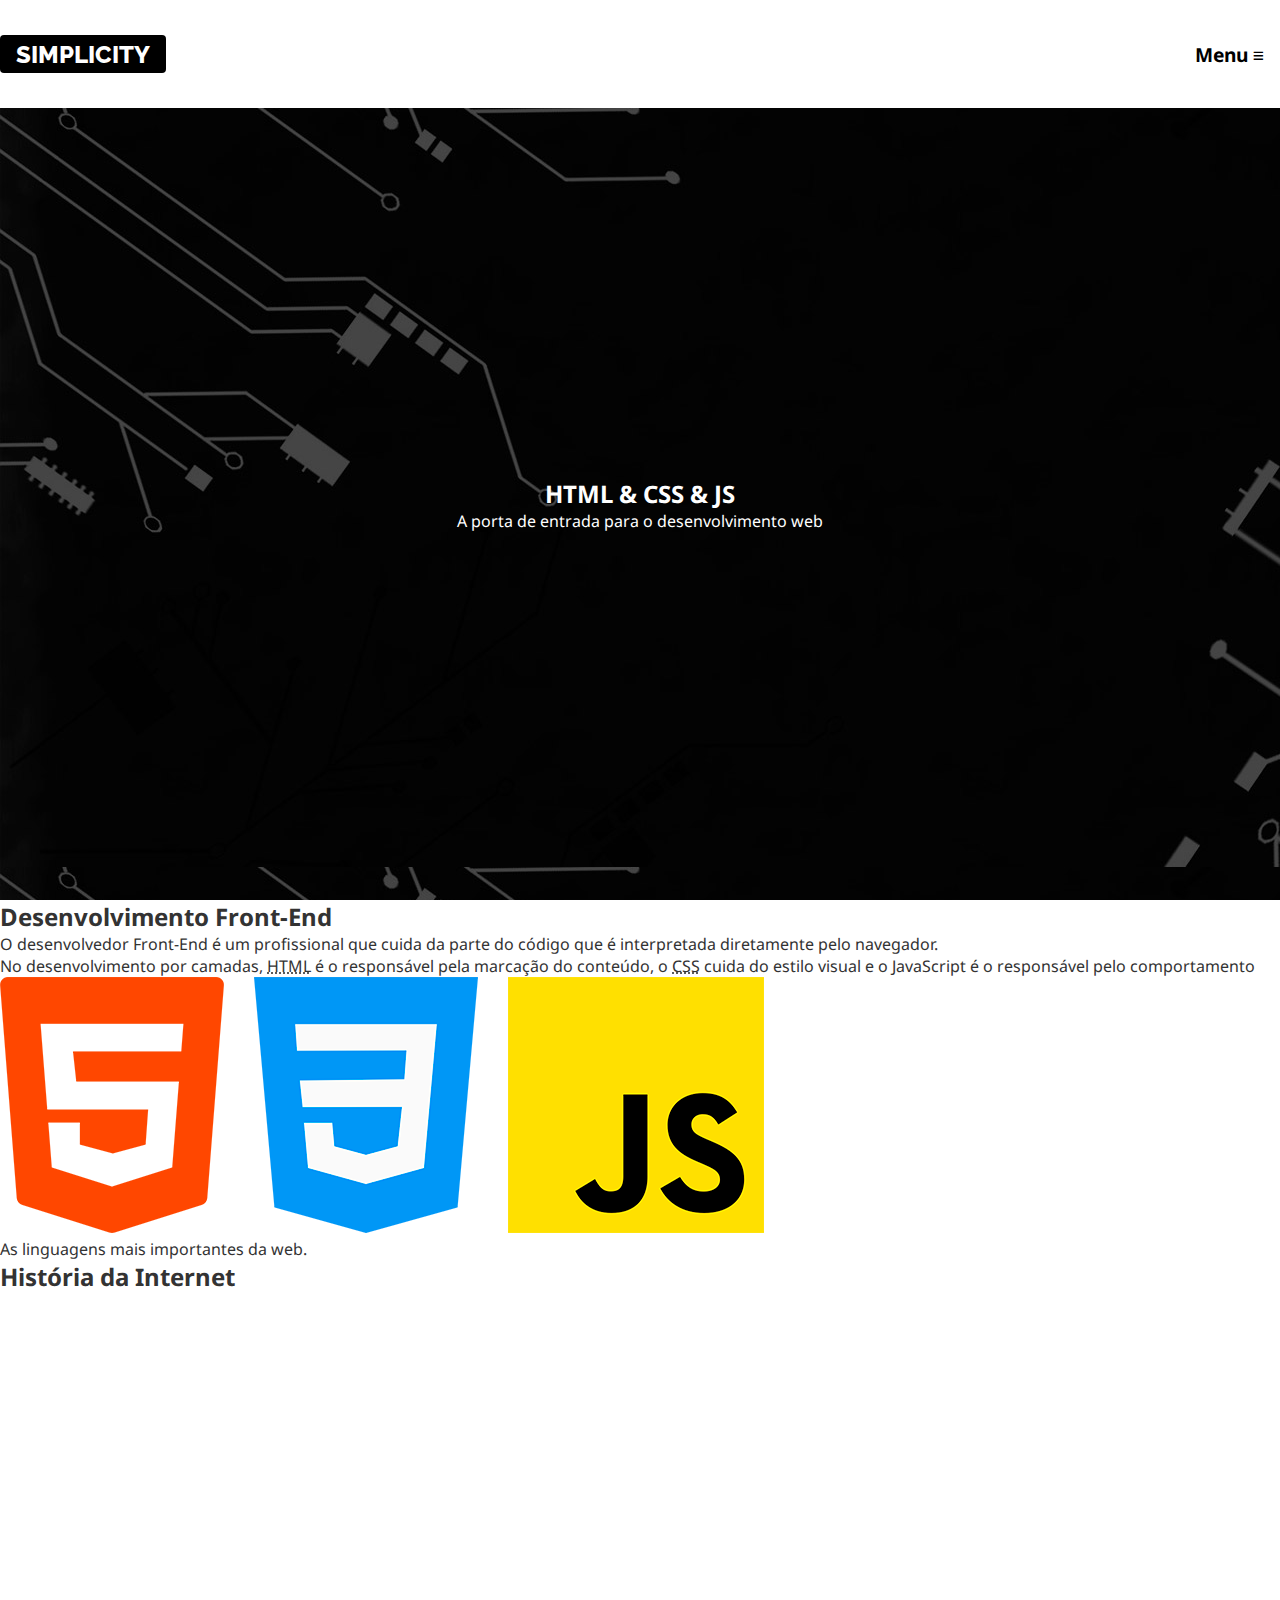
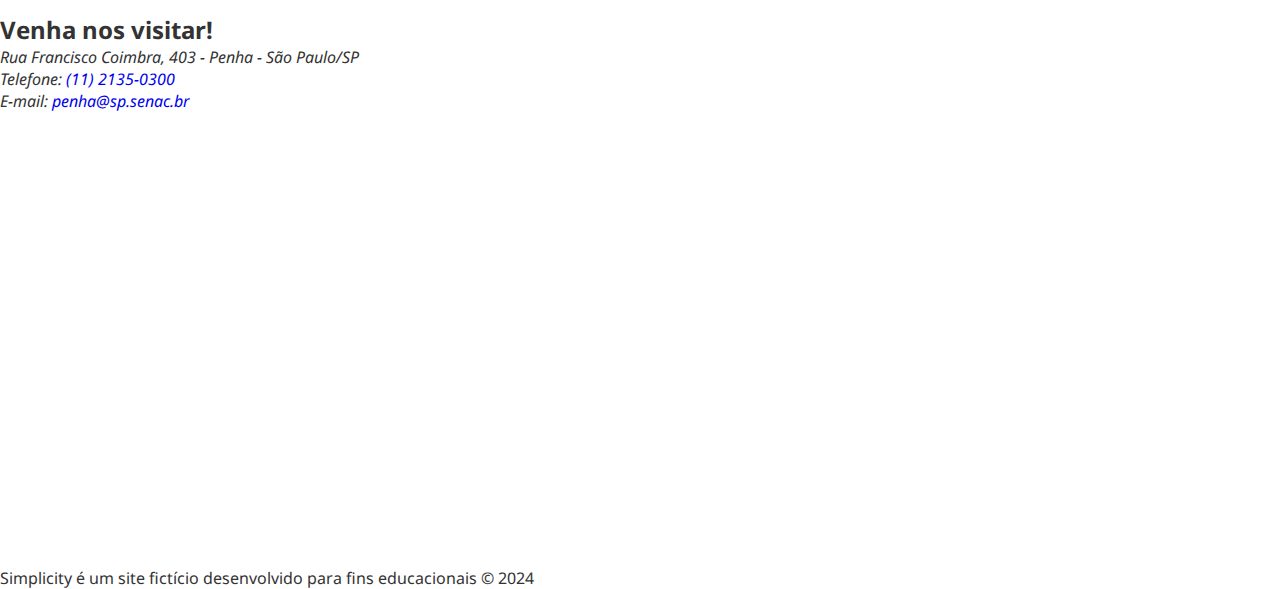
==== index.html @ c29779e2 "Add files via upload" ====
<!DOCTYPE html>
<html lang="pt-br">
    <head>
        <meta charset="UTF-8">
        <meta name="viewport" content="width=device-width, initial-scale=1.0">
        <title>Simplicity</title>

        <!-- Importação das fontes do Google (deve vir primeiro, antes do CSS) -->
        <link rel="preconnect" href="https://fonts.googleapis.com">
        <link rel="preconnect" href="https://fonts.gstatic.com" crossorigin>
        <link href="https://fonts.googleapis.com/css2?family=Noto+Sans:ital,wght@0,100..900;1,100..900&family=Raleway:ital,wght@0,100..900;1,100..900&display=swap" rel="stylesheet">

        <link rel="stylesheet" href="css/estilos.css"> <!-- CTRL + CLique em cima do "css/estilos.css". Abrirá uma mensagem de erro perguntando se quer criar este arquivo -->
    </head>
<body>

    <header class="topo">
        <h1 class="titulo">
            <a href="index.html">Simplicity</a>
        </h1>
        <nav class="menu">
            <h2 class="titulo-menu"><a href="">Menu &equiv;</a></h2>
            <ul class="links-menu"> <!-- Acrescentar o "aberto após o "links-menu" para mostrar o que faz-->
                <li><a href="">Home</a></li>
                <li><a href="">Produtos</a></li>
                <li><a href="">Serviços</a></li>
                <li><a href="">Contato</a></li>
            </ul>
        </nav>
    </header>

    <main class="conteudo">

        <article class="destaque">
            <h2>HTML & CSS & JS</h2>
            <p>A porta de entrada para o desenvolvimento web</p>
        </article>

        <article class="front-end">
            <h2>Desenvolvimento Front-End</h2>
            <p>O desenvolvedor Front-End é um profissional que cuida da parte do código que é interpretada diretamente pelo navegador.</p>
            <p>No desenvolvimento por camadas, <abbr title="HyperText Markup Language">HTML</abbr> é o responsável pela marcação do conteúdo, o <abbr title="Cascading Style Sheets">CSS</abbr> cuida do estilo visual e o JavaScript é o responsável pelo comportamento</p>
            <figure>
                <img src="imagens/tecnologias.png" alt="Logotipo das linguagens HTML5, CSS3 e JavaScript">
                <figcaption>As linguagens mais importantes da web.</figcaption>
            </figure>
        </article>

        <article class="historia">
            <h2>História da Internet</h2>
            <iframe height="315" src="https://www.youtube.com/embed/jlkvzcG1UMk?si=njNViR3gqOXb4BlW" title="YouTube video player" frameborder="0" allow="accelerometer; autoplay; clipboard-write; encrypted-media; gyroscope; picture-in-picture; web-share" referrerpolicy="strict-origin-when-cross-origin" allowfullscreen></iframe>
        </article>

        <article class="localizacao">
            <h2>Venha nos visitar!</h2>
            <address> <!-- Tag usada para incluir endereços, todos irão dentro do <address> -->
                Rua Francisco Coimbra, 403 - Penha - São Paulo/SP <br> 
                Telefone: <a href="tel:1121350300">(11) 2135-0300</a> <br>
                E-mail: <a href="mailto:penha@sp.senac.br">penha@sp.senac.br</a>
            </address>
            <iframe src="https://www.google.com/maps/embed?pb=!1m18!1m12!1m3!1d228.63588889920658!2d-46.54060413311025!3d-23.526235375498498!2m3!1f0!2f0!3f0!3m2!1i1024!2i768!4f13.1!3m3!1m2!1s0x94ce5e45de28bb23%3A0x1d2ed3122aae28a7!2sSenac%20Penha!5e0!3m2!1spt-BR!2sbr!4v1727264601780!5m2!1spt-BR!2sbr" height="450" style="border:0;" allowfullscreen="" loading="lazy" referrerpolicy="no-referrer-when-downgrade"></iframe>
        </article>

    </main>

    <footer>
        <p>Simplicity é um site fictício desenvolvido para fins educacionais &copy; <time>2024</time></p>
    </footer>
    
</body>
</html>
---- css/estilos.css ----
*, *::after, *::before { box-sizing: border-box; }

/* Declarado no root para que fique de forma global, para que seja aplicada em toda a página de acordo a necessidade. */
/* Declaração de variáveis para paleta de cores */
:root {
    --cor-titulo: #4d4d4d;
    --cor-texto: #333;
    --cor-escura: #000;
    --cor-clara: #fff;
    --cor-intermediaria: #ececec;
}

/* Reset em alguns elementos usados neste projeto */
body, h1, h2, p, figure, .links-menu {
    margin: 0;
    padding: 0;
    list-style: none; /*Removendo marcadores da lista ul */
}

/* Importante para uso da medida relativa REM */
html { font-size: 16px; }

/* Fontes que tem espaço deverão estar entre "" */
body {
    font-family: "Noto Sans", sans-serif;
    color: var(--cor-texto);
}

img { max-width: 100%;}

/* Links sem underline */
a { text-decoration: none;}

.titulo {
    font-family: Raleway, sans-serif;

    /* transformar a letra em maiusculo */
    text-transform: uppercase;

    /* Nível de negrito, algumas fontes dão essa opção no google fonts */
    font-weight: 800;
    font-size: 1.5rem;

    /* Formatando o link dentro do h1 */
    a {
        background-color: var(--cor-escura);
        color: var(--cor-clara);
        padding: 0.3rem 1rem;
        border-radius: 4px;
    }
}

.topo {
    /* background-color: yellow ; */ /* ver como irá se comportar */
    
    /*viewport height, deixa o espaço variável de acordo com a viewport */
    height: 12vh; 
    /* height: 150px; provisório */
    
    display: flex;
    justify-content: space-between;
    align-items: center;
}

/* class + a, por se tratar de um link. Assim será configurado os dois */
.titulo-menu a {
    color: var(--cor-escura);
    font-size: 1.2rem;
    
    /* background-color: aquamarine; */ /*ver como o .titulo-menu se comporta */

    padding: 1rem;

    /* Vai fazer com que o "menu" não sobreponha/invade as demais oções da lista */
    display: inline-block;
}

/* poderia ser: 
.titulo-menu a:hover
.links-menu a:hover
como existe a class menu no nav, já irá agrupar tudo, então usaremos: */
.menu a:hover, .menu a:focus {
    background-color: var(--cor-intermediaria);
}

/* Estilos para lista ul contida no menu nav */
.links-menu {

    /* Atenção! Neste ponto, fazemos com que os links do menu iniciem escondidos (display:none) em telas pequenas. Posteriormente, com a ajuda do CSS combinado com o JS, faremos os comandos necessários para exibir/esconder de forma alternada. */
    display: none;

    /* Formatação dos links */
    a {
        color: var(--cor-escura);
        font-weight: bold;
        /* background-color: yellow; */
        height: 50px;
        display: flex;
        justify-content: center;
        align-items: center;
    }
}

.links-menu.aberto {

    /* Ativamos o flex para anular o display:none (fazendo os links aparecerem) e ao mesmo tempo ter os recursos do flex. */
    display: flex;

    /* Mudamos a direção para coluna para voltar a exibir um link em cima do outro. */
    flex-direction: column;

    /* Usamos o position e coordenadas para ajustara posição e o tamanho que os links ocuparam na tela logo abaixo da palavra Menu. */
    position: absolute;
    left: 0;
    right: 0;

    background-color: var(--cor-clara);
}

/* Exercícios */

/* 

1) Crie uma regra específica para formatar o artigo "Destaque" com as seguintes configurações:

- Altura de 88vh
- Imagem de fundo (fundo-destaque)
- Imagem de fundo deve ficar parada
- Use o flex para alinhar totalmente no meio
- Use o flex para garantir que os textos fiquem um em cima do outro

2) Crie uma regra para formatar os "h2" e o "p" contidos no "Destaque". Faça com que os textos fiquem centralizados com a cor clada.

*/

.destaque {
    height: 88vh;
    background-image: url(/imagens/fundo-destaque.jpg);
    /* background-repeat: no-repeat; */
    position: static;
    display: flex;
    justify-content: center;
    align-items: center;

    flex-direction: column;
    /* Também pode ser feito assim: */
    /* flex-wrap: wrap;
    align-content: center; */

    h2, p {
        text-align: center;
        color: var(--cor-clara);
    }
}
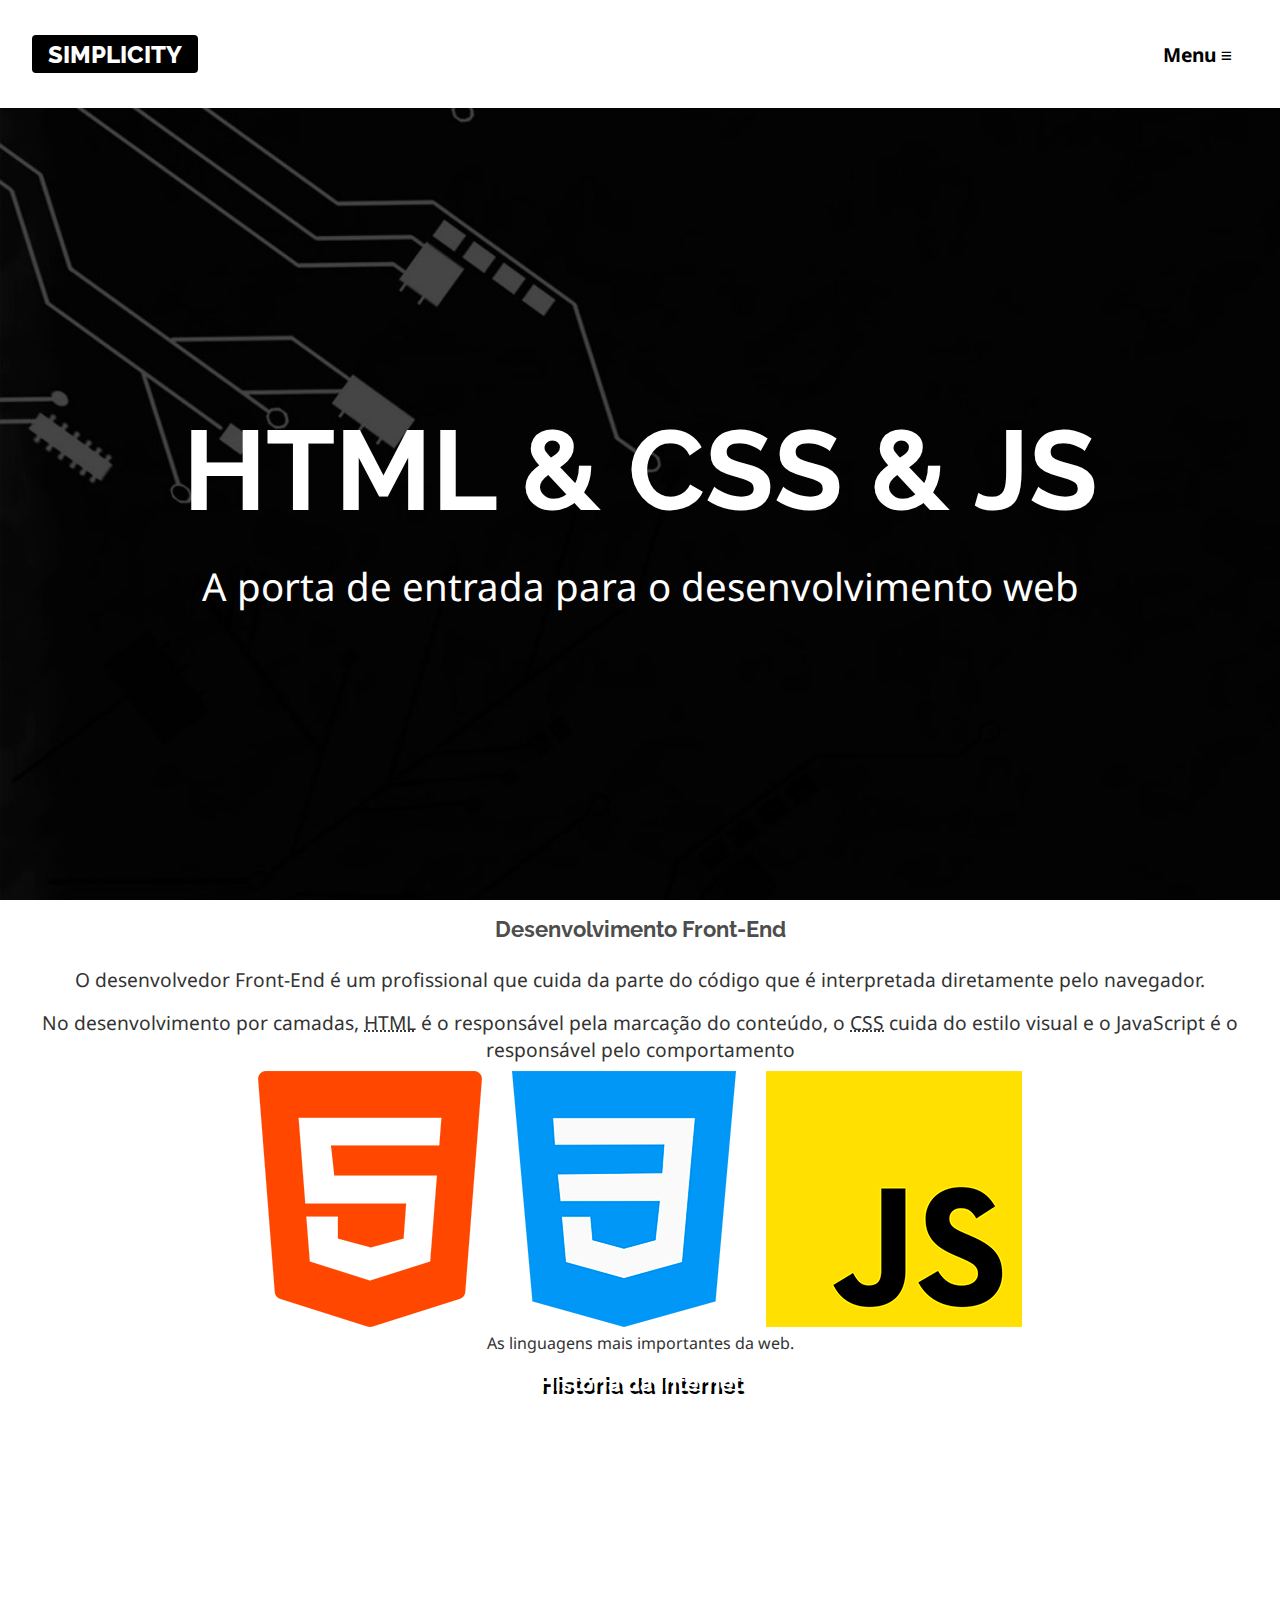
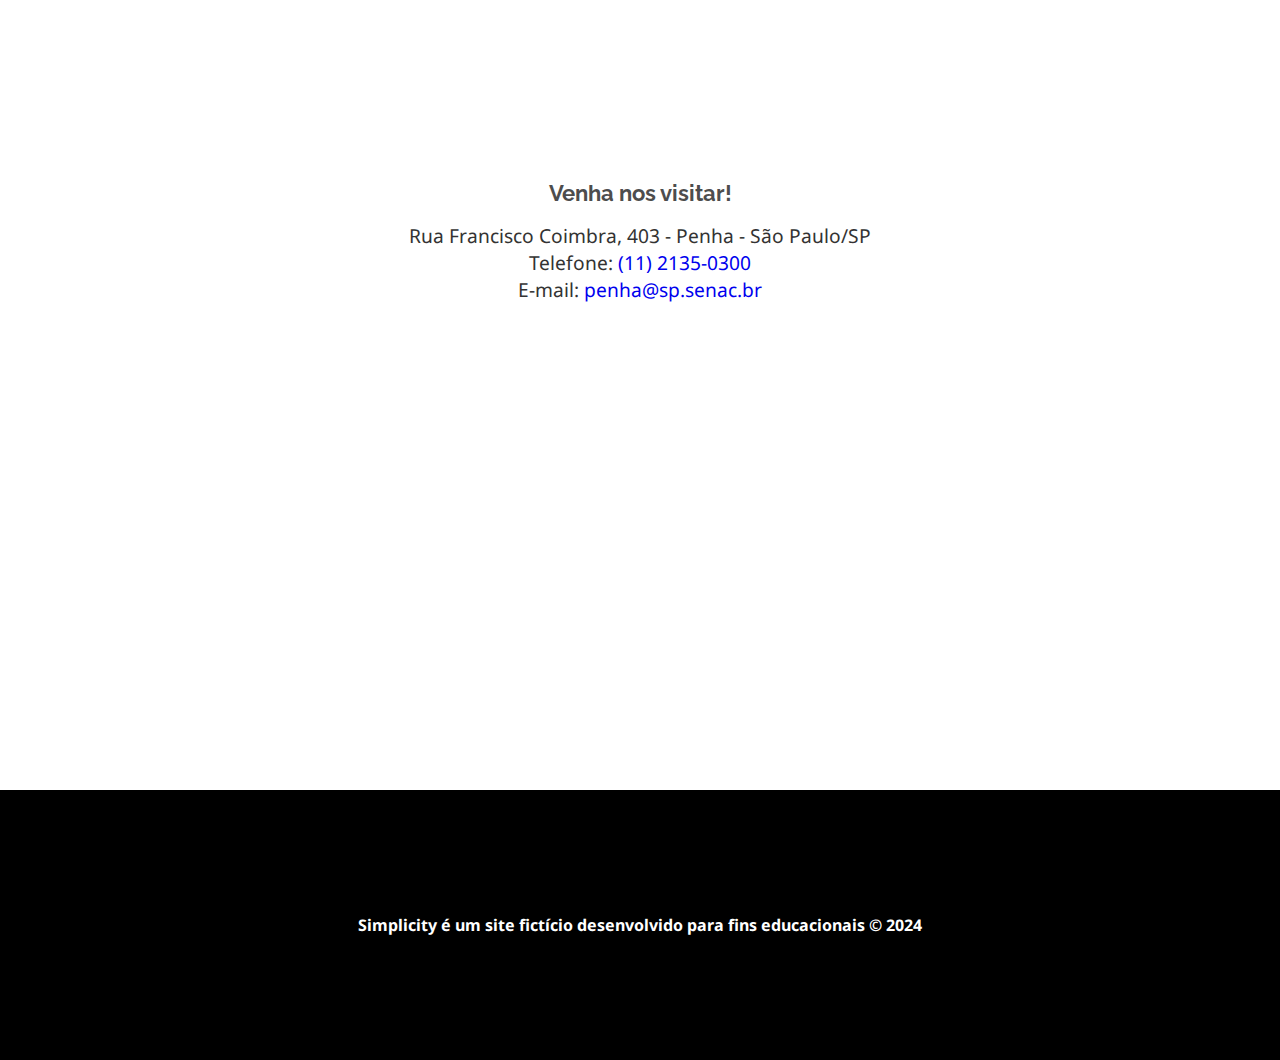
==== commit 3ba112a9: "Modificado Index e Css" ====
--- a/index.html
+++ b/index.html
@@ -15,6 +15,7 @@
 <body>
 
     <header class="topo">
+    <div class="limitador">
         <h1 class="titulo">
             <a href="index.html">Simplicity</a>
         </h1>
@@ -27,6 +28,7 @@
                 <li><a href="">Contato</a></li>
             </ul>
         </nav>
+    </div>
     </header>
 
     <main class="conteudo">
@@ -36,7 +38,7 @@
             <p>A porta de entrada para o desenvolvimento web</p>
         </article>
 
-        <article class="front-end">
+        <article class="front-end limitador">
             <h2>Desenvolvimento Front-End</h2>
             <p>O desenvolvedor Front-End é um profissional que cuida da parte do código que é interpretada diretamente pelo navegador.</p>
             <p>No desenvolvimento por camadas, <abbr title="HyperText Markup Language">HTML</abbr> é o responsável pela marcação do conteúdo, o <abbr title="Cascading Style Sheets">CSS</abbr> cuida do estilo visual e o JavaScript é o responsável pelo comportamento</p>
--- a/css/estilos.css
+++ b/css/estilos.css
@@ -1,7 +1,5 @@
 *, *::after, *::before { box-sizing: border-box; }
 
-/* Declarado no root para que fique de forma global, para que seja aplicada em toda a página de acordo a necessidade. */
-/* Declaração de variáveis para paleta de cores */
 :root {
     --cor-titulo: #4d4d4d;
     --cor-texto: #333;
@@ -10,14 +8,12 @@
     --cor-intermediaria: #ececec;
 }
 
-/* Reset em alguns elementos usados neste projeto */
 body, h1, h2, p, figure, .links-menu {
     margin: 0;
     padding: 0;
-    list-style: none; /*Removendo marcadores da lista ul */
-}
-
-/* Importante para uso da medida relativa REM */
+    list-style: none; /*Remove marcadores da lista ul */
+}
+
 html { font-size: 16px; }
 
 /* Fontes que tem espaço deverão estar entre "" */
@@ -28,9 +24,9 @@
 
 img { max-width: 100%;}
 
-/* Links sem underline */
 a { text-decoration: none;}
 
+/* h1 */
 .titulo {
     font-family: Raleway, sans-serif;
 
@@ -41,7 +37,6 @@
     font-weight: 800;
     font-size: 1.5rem;
 
-    /* Formatando o link dentro do h1 */
     a {
         background-color: var(--cor-escura);
         color: var(--cor-clara);
@@ -50,50 +45,46 @@
     }
 }
 
+/* header */
 .topo {
-    /* background-color: yellow ; */ /* ver como irá se comportar */
+    position: sticky;
+    top: 0;
+    background-color: var(--cor-clara);
+
+    .limitador {
+        height: 12vh; 
+        display: flex;
+        justify-content: space-between;
+        align-items: center;     
+    }
     
-    /*viewport height, deixa o espaço variável de acordo com a viewport */
-    height: 12vh; 
-    /* height: 150px; provisório */
+}
+
+/* classe .limitador de uso geral: Sempre terá largura de 95vw e margin auto, não importando onde será aplicada. */
+.limitador {
+    width: 95vw;
+    margin: auto;
     
-    display: flex;
-    justify-content: space-between;
-    align-items: center;
-}
-
-/* class + a, por se tratar de um link. Assim será configurado os dois */
+}
+
+/* h2 */
 .titulo-menu a {
     color: var(--cor-escura);
     font-size: 1.2rem;
-    
-    /* background-color: aquamarine; */ /*ver como o .titulo-menu se comporta */
-
     padding: 1rem;
-
-    /* Vai fazer com que o "menu" não sobreponha/invade as demais oções da lista */
     display: inline-block;
 }
 
-/* poderia ser: 
-.titulo-menu a:hover
-.links-menu a:hover
-como existe a class menu no nav, já irá agrupar tudo, então usaremos: */
 .menu a:hover, .menu a:focus {
     background-color: var(--cor-intermediaria);
 }
 
-/* Estilos para lista ul contida no menu nav */
 .links-menu {
-
-    /* Atenção! Neste ponto, fazemos com que os links do menu iniciem escondidos (display:none) em telas pequenas. Posteriormente, com a ajuda do CSS combinado com o JS, faremos os comandos necessários para exibir/esconder de forma alternada. */
     display: none;
 
-    /* Formatação dos links */
     a {
         color: var(--cor-escura);
         font-weight: bold;
-        /* background-color: yellow; */
         height: 50px;
         display: flex;
         justify-content: center;
@@ -113,42 +104,114 @@
     position: absolute;
     left: 0;
     right: 0;
-
     background-color: var(--cor-clara);
 }
-
-/* Exercícios */
-
-/* 
-
-1) Crie uma regra específica para formatar o artigo "Destaque" com as seguintes configurações:
-
-- Altura de 88vh
-- Imagem de fundo (fundo-destaque)
-- Imagem de fundo deve ficar parada
-- Use o flex para alinhar totalmente no meio
-- Use o flex para garantir que os textos fiquem um em cima do outro
-
-2) Crie uma regra para formatar os "h2" e o "p" contidos no "Destaque". Faça com que os textos fiquem centralizados com a cor clada.
-
-*/
 
 .destaque {
     height: 88vh;
     background-image: url(/imagens/fundo-destaque.jpg);
     /* background-repeat: no-repeat; */
-    position: static;
+    background-attachment: fixed;
+    background-size: cover;
     display: flex;
     justify-content: center;
     align-items: center;
-
     flex-direction: column;
-    /* Também pode ser feito assim: */
-    /* flex-wrap: wrap;
-    align-content: center; */
 
     h2, p {
         text-align: center;
         color: var(--cor-clara);
-    }
-}+        animation-name: animaDestaque;
+        animation-duration: 5s;
+    }
+
+    h2 {font-size: clamp(3rem, 10vw, 7rem);}
+
+    p {
+        font-size: clamp(1.5rem, 3vw, 3rem);
+        animation-delay: 2s;
+        /* Especificar que a animação deve aplicar seus estilos ao elemento antes que a animação comece. O elemento assume o primeiro Kayframe(from), */
+        animation-fill-mode: backwards;
+    }
+}
+
+/* Sobre função clamp() 
+Função útil para redimensionamento responsivo de acordo com critérios de tamanhos minimo, ideal?variavel/responsivo e máximo. Uso mais comum é para textos responsivos, mas pode ser usado com qualquer propriedade que envolva tamanhos (width, heigth etc)
+
+clamp(
+    tamanho minimo,
+    tamanho ideal/variavel/responsivo,
+    tamanho maximo
+    )
+*/
+
+@keyframes animaDestaque {
+    from {
+        opacity: 0;
+        transform: scale(0.3);
+    }
+
+    to {
+        opacity: 1;
+        transform: scale(1);
+    }
+}
+
+article {
+    h2 {
+    padding: 1rem;
+    font-size: 1.4rem;
+    font-family: Raleway, sans-serif;
+    color: var(--cor-titulo);
+    }
+
+    p {
+        padding: .5rem 0;
+        font-size: 1.2rem;
+    }
+
+    address {
+        font-style: normal;
+        font-size: 1.2rem;
+    }
+}
+
+.front-end, .historia, .localizacao {
+    text-align: center;
+}
+
+.historia {
+    background-image: url(../imagens/fundo-madeira.jpg);
+    background-size: cover;
+    background-attachment: fixed;
+
+    h2 {
+        color: var(--cor-clara);
+        text-shadow: 3px 3px rgb(0, 0, 0);
+    }
+
+    iframe {
+        width: 100%;
+        max-width: 700px;
+        margin-bottom: 2rem;
+    }
+}
+
+.localizacao {
+    iframe {
+        width: 100%;
+        margin-top: 2rem;
+    }
+}
+
+footer {
+    background-color: #000;
+    color: var(--cor-clara);
+    height: 30vh;
+    font-weight: bold;
+    text-align: center;
+    display: flex;
+    justify-content: center;
+    align-items: center;
+}
+
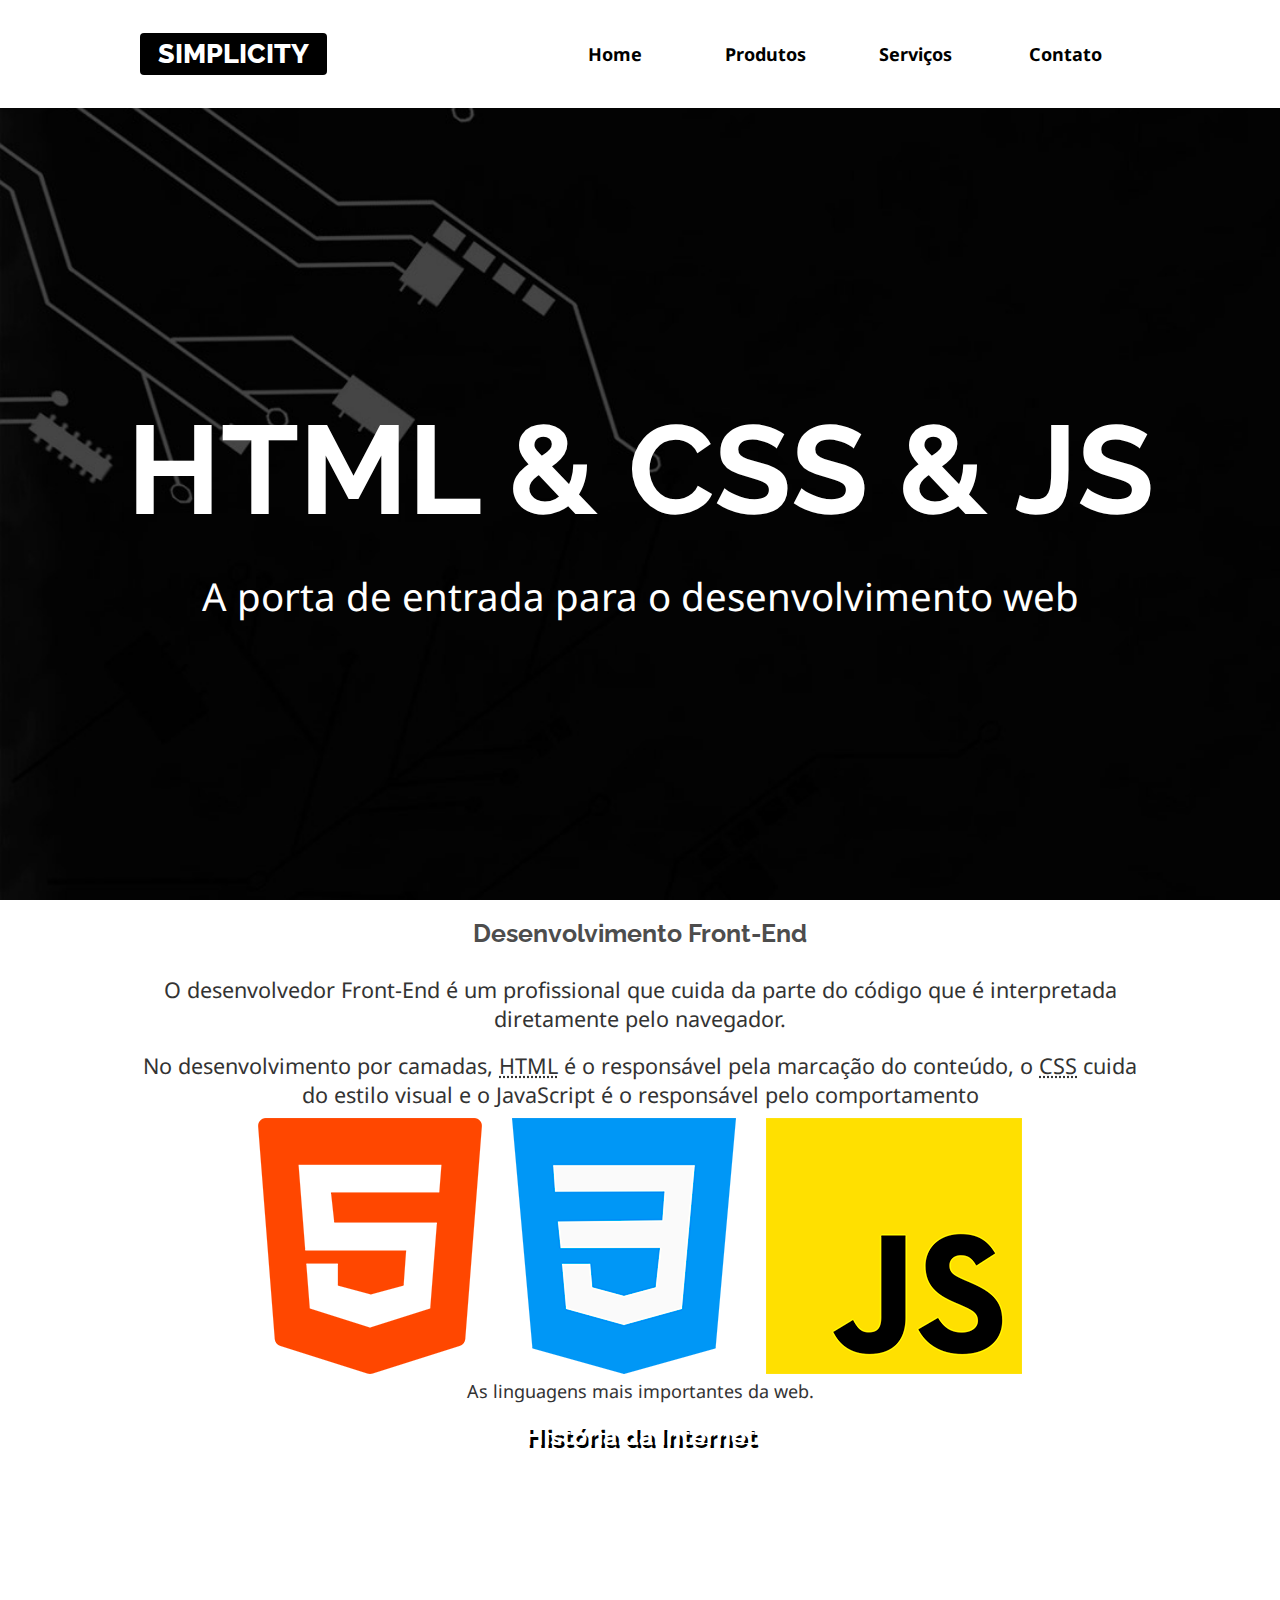
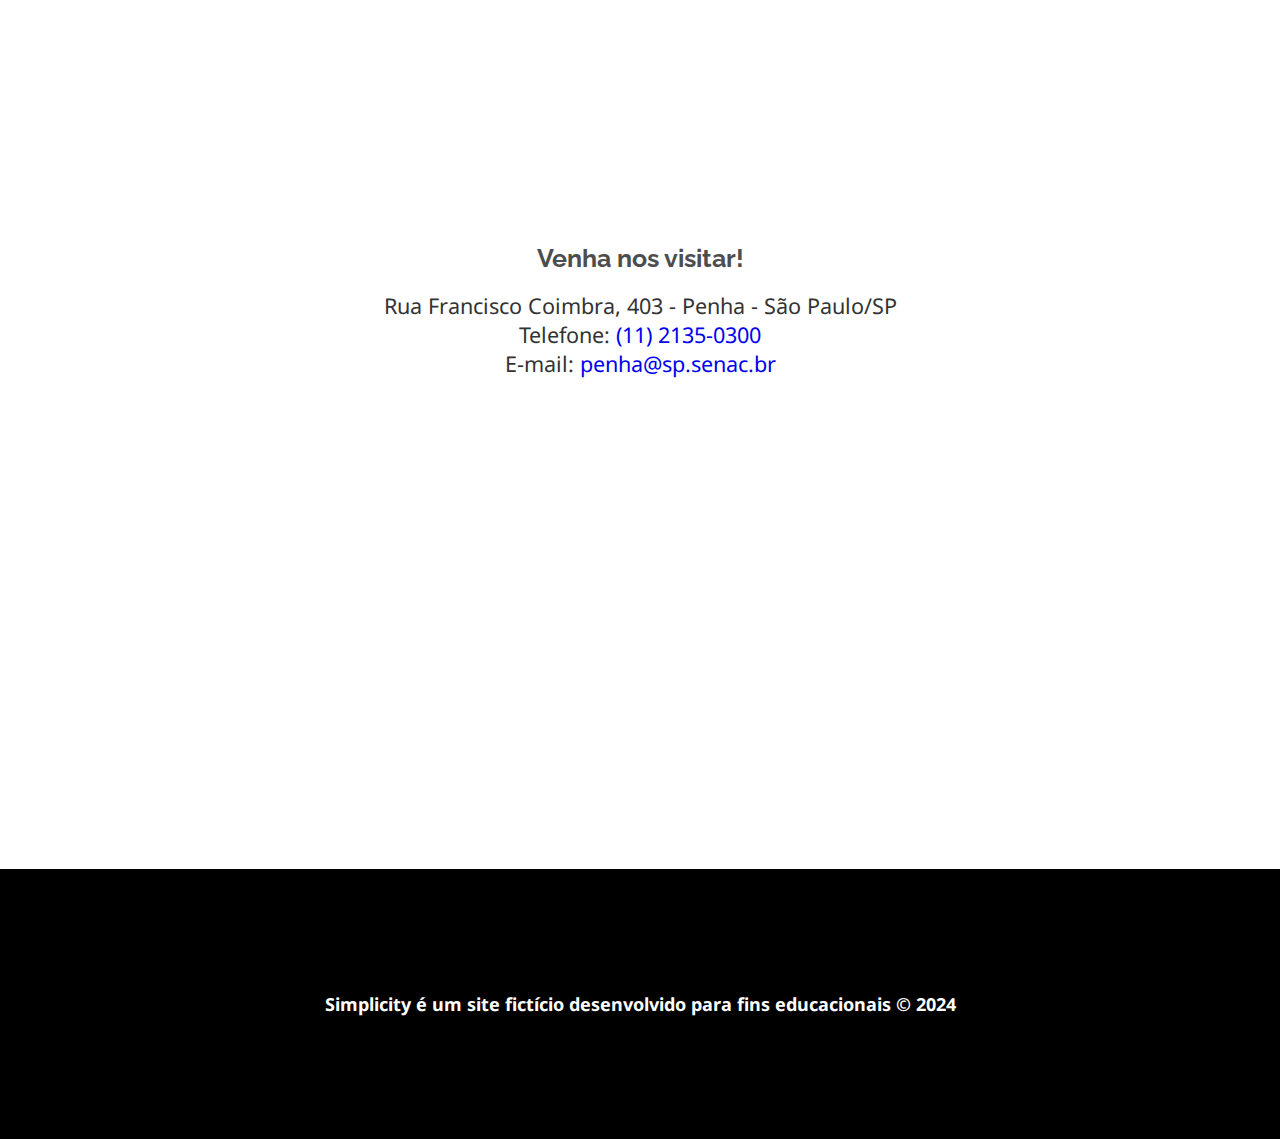
==== commit db0b0ec1: "Menu aberto e fechado" ====
--- a/index.html
+++ b/index.html
@@ -4,6 +4,7 @@
         <meta charset="UTF-8">
         <meta name="viewport" content="width=device-width, initial-scale=1.0">
         <title>Simplicity</title>
+        <link rel="shortcut icon" href="imagens/favicon.png" type="image/pmg" sizes="64x64">
 
         <!-- Importação das fontes do Google (deve vir primeiro, antes do CSS) -->
         <link rel="preconnect" href="https://fonts.googleapis.com">
@@ -20,12 +21,12 @@
             <a href="index.html">Simplicity</a>
         </h1>
         <nav class="menu">
-            <h2 class="titulo-menu"><a href="">Menu &equiv;</a></h2>
+            <h2 class="titulo-menu aberto"><a href="">Menu &equiv;</a></h2>
             <ul class="links-menu"> <!-- Acrescentar o "aberto após o "links-menu" para mostrar o que faz-->
-                <li><a href="">Home</a></li>
-                <li><a href="">Produtos</a></li>
-                <li><a href="">Serviços</a></li>
-                <li><a href="">Contato</a></li>
+                <li><a href="index.html">Home</a></li>
+                <li><a href="produtos.html">Produtos</a></li>
+                <li><a href="servicos.html">Serviços</a></li>
+                <li><a href="contato.html">Contato</a></li>
             </ul>
         </nav>
     </div>
@@ -69,5 +70,6 @@
         <p>Simplicity é um site fictício desenvolvido para fins educacionais &copy; <time>2024</time></p>
     </footer>
     
+    <script src="js/menu.js"></script>
 </body>
 </html>--- a/css/estilos.css
+++ b/css/estilos.css
@@ -47,6 +47,8 @@
 
 /* header */
 .topo {
+    /* Para que o topo fique sempre por cima de qualquer elemento */
+    z-index: 10;
     position: sticky;
     top: 0;
     background-color: var(--cor-clara);
@@ -215,3 +217,82 @@
     align-items: center;
 }
 
+/* Regras para as páginas internas (produtos, serviços e contatos) */
+
+.conteudo-interno {
+    background-color: var(--cor-intermediaria);
+    padding: .5rem;
+    border-radius: 8px;
+
+    h2 {
+        padding-left: 0;
+        font-size: .08rem;
+    }
+}
+
+table {
+    border: #000 solid;
+    border-collapse: collapse;
+    width: 80%;
+    max-width: 600px;
+    margin: auto;
+}
+
+caption {
+    text-transform: uppercase;
+    font-size: 1.2rem;
+    padding-bottom: .3rem;
+}
+
+th, td {border: var(--cor-escura) solid 1px;}
+
+th {
+    background-color: var(--cor-escura);
+    color: var(--cor-clara);
+    padding: .5rem;
+}
+
+td {padding: .4rem;}
+
+td:nth-child(2) {text-align: center;}
+
+td:last-child, th:last-child {text-align: right;}
+
+tr:nth-child(even) {background-color: var(--cor-clara) ;}
+ 
+/* (odd) par 
+(even) ímpar */
+
+.galeria {
+    text-align: center;
+    
+    img {
+        border-radius: 50%;
+        transform: scale(.8) rotate(-10deg);
+        box-shadow: var(--cor-escura) 0 0 30px;
+        transition: .5s;
+
+        /* &:hover {} */
+    }
+}
+
+.galeria img:hover {
+    transform: scale(1) rotate(0);
+}
+
+@media screen and (min-width: 600px) {
+    .titulo-menu {display: none;}
+
+    .links-menu {
+        display: flex;
+        li {width: 100%;}
+    }
+
+    .menu {width: 60%;}
+}
+
+@media screen and (min-width:1000px) {
+    html {font-size: 18px;}
+
+    .limitador {max-width: 1000px;}
+}